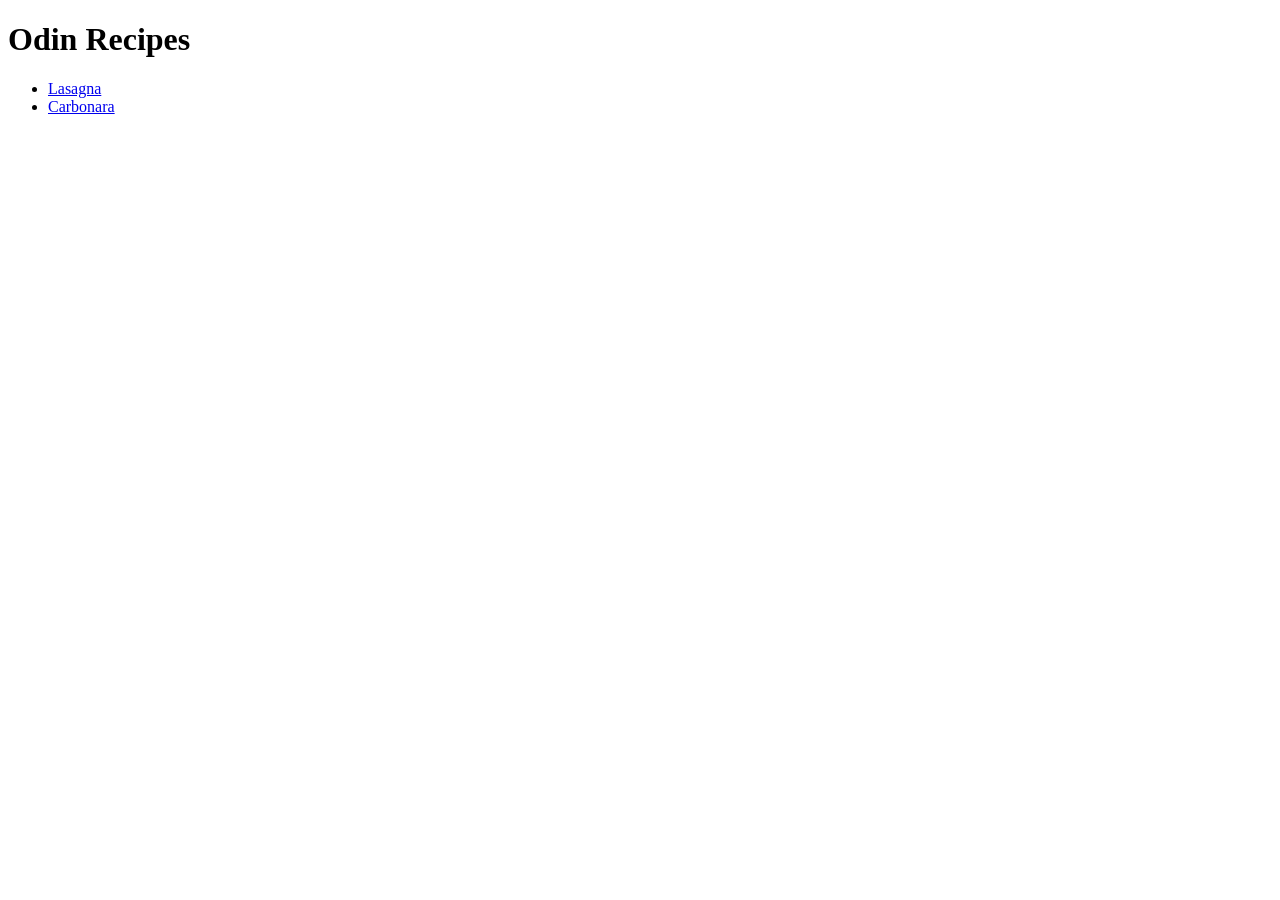
==== index.html @ 1888fe13 "Added third recipe page" ====
<!DOCTYPE html>
<html lang="en">
  <head>
    <meta charset="UTF-8" />
    <meta name="viewport" content="width=device-width, initial-scale=1.0" />
    <title>Odin Recipes</title>
  </head>
  <body>
    <h1>Odin Recipes</h1>
    <ul>
      <li><a href="./recipes/lasagna.html">Lasagna</a></li>
      <li><a href="./recipes/carbonara.html">Carbonara</a></li>
    </ul>
  </body>
</html>
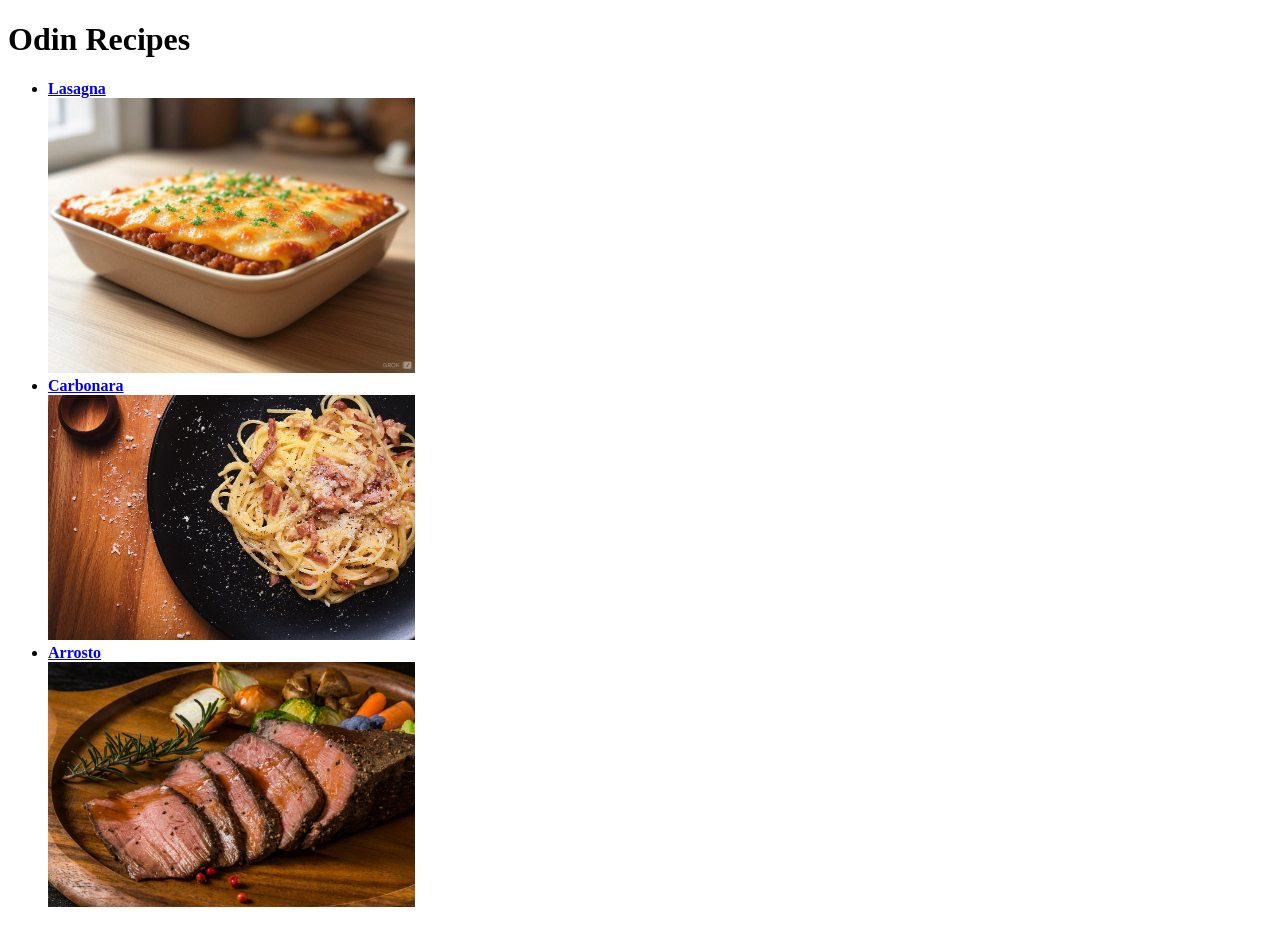
==== commit 30c34e72: "Enhance index.html by adding images and links for recipes: Lasagna, Carbonara, and Arrosto" ====
--- a/index.html
+++ b/index.html
@@ -8,8 +8,18 @@
   <body>
     <h1>Odin Recipes</h1>
     <ul>
-      <li><a href="./recipes/lasagna.html">Lasagna</a></li>
-      <li><a href="./recipes/carbonara.html">Carbonara</a></li>
+      <li>
+        <a href="./recipes/lasagna.html"><strong>Lasagna</strong></a>
+      </li>
+      <img src="./recipes/images/lasagna.jpg" width="30%" alt="Lasagna" />
+      <li>
+        <a href="./recipes/carbonara.html"><strong>Carbonara</strong></a>
+      </li>
+      <img src="./recipes/images/carbonara.jpg" width="30%" alt="Carbonara" />
+      <li>
+        <a href="./recipes/arrosto.html"><strong>Arrosto</strong></a>
+      </li>
+      <img src="./recipes/images/arrosto.jpg" width="30%" alt="Arrosto" />
     </ul>
   </body>
 </html>
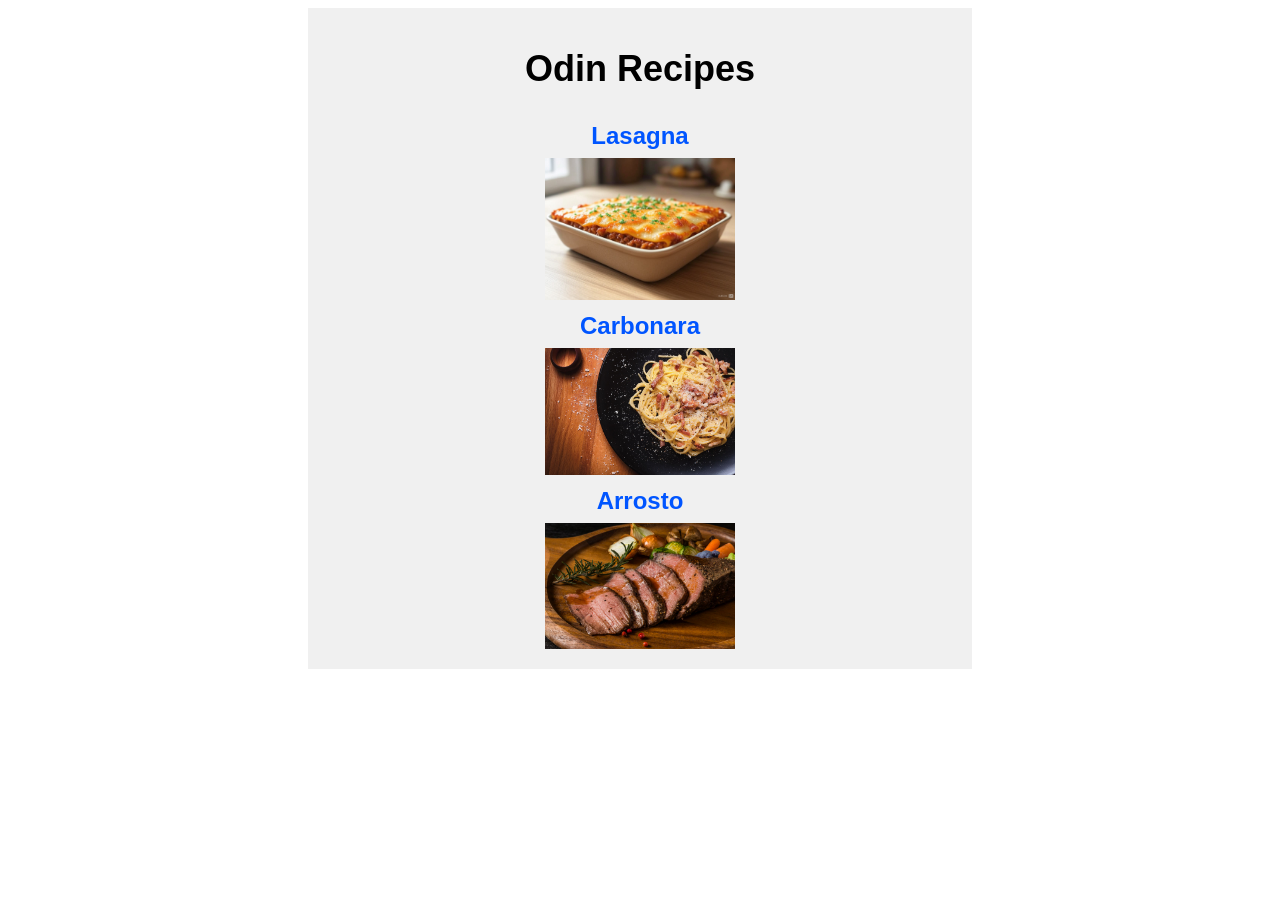
==== commit fe5a35f0: "Box, padding and margin added" ====
--- a/index.html
+++ b/index.html
@@ -3,23 +3,41 @@
   <head>
     <meta charset="UTF-8" />
     <meta name="viewport" content="width=device-width, initial-scale=1.0" />
+    <link rel="stylesheet" href="style.css" />
     <title>Odin Recipes</title>
   </head>
   <body>
-    <h1>Odin Recipes</h1>
-    <ul>
-      <li>
-        <a href="./recipes/lasagna.html"><strong>Lasagna</strong></a>
-      </li>
-      <img src="./recipes/images/lasagna.jpg" width="30%" alt="Lasagna" />
-      <li>
-        <a href="./recipes/carbonara.html"><strong>Carbonara</strong></a>
-      </li>
-      <img src="./recipes/images/carbonara.jpg" width="30%" alt="Carbonara" />
-      <li>
-        <a href="./recipes/arrosto.html"><strong>Arrosto</strong></a>
-      </li>
-      <img src="./recipes/images/arrosto.jpg" width="30%" alt="Arrosto" />
-    </ul>
+    <div class="content">
+      <h1>Odin Recipes</h1>
+      <ul>
+        <li>
+          <a href="./recipes/lasagna.html"><strong>Lasagna</strong></a>
+        </li>
+        <img
+          src="./recipes/images/lasagna.jpg"
+          width="30%"
+          height="auto"
+          alt="Lasagna"
+        />
+        <li>
+          <a href="./recipes/carbonara.html"><strong>Carbonara</strong></a>
+        </li>
+        <img
+          src="./recipes/images/carbonara.jpg"
+          width="30%"
+          height="auto"
+          alt="Carbonara"
+        />
+        <li>
+          <a href="./recipes/arrosto.html"><strong>Arrosto</strong></a>
+        </li>
+        <img
+          src="./recipes/images/arrosto.jpg"
+          width="30%"
+          height="auto"
+          alt="Arrosto"
+        />
+      </ul>
+    </div>
   </body>
 </html>
--- a/style.css
+++ b/style.css
@@ -0,0 +1,35 @@
+body {
+  font-family: -apple-system, BlinkMacSystemFont, Segoe UI, Roboto, Oxygen,
+    Ubuntu, Cantarell, Fira Sans, Droid Sans, Helvetica Neue, sans-serif;
+}
+
+h1 {
+  font-size: 36px;
+  font-weight: 700;
+  text-align: center;
+}
+ul a {
+  font-size: 24px;
+  text-decoration: none;
+  color: hsl(220, 100%, 50%);
+  display: inline-block;
+  margin: 8px auto;
+}
+ul {
+  padding: 0;
+  margin: 0;
+}
+ul li {
+  list-style-type: none;
+}
+
+.ingredients {
+  list-style-type: ;
+}
+.content {
+  text-align: center;
+  width: 50%;
+  background-color: #f0f0f0;
+  margin: 8px auto;
+  padding: 16px;
+}
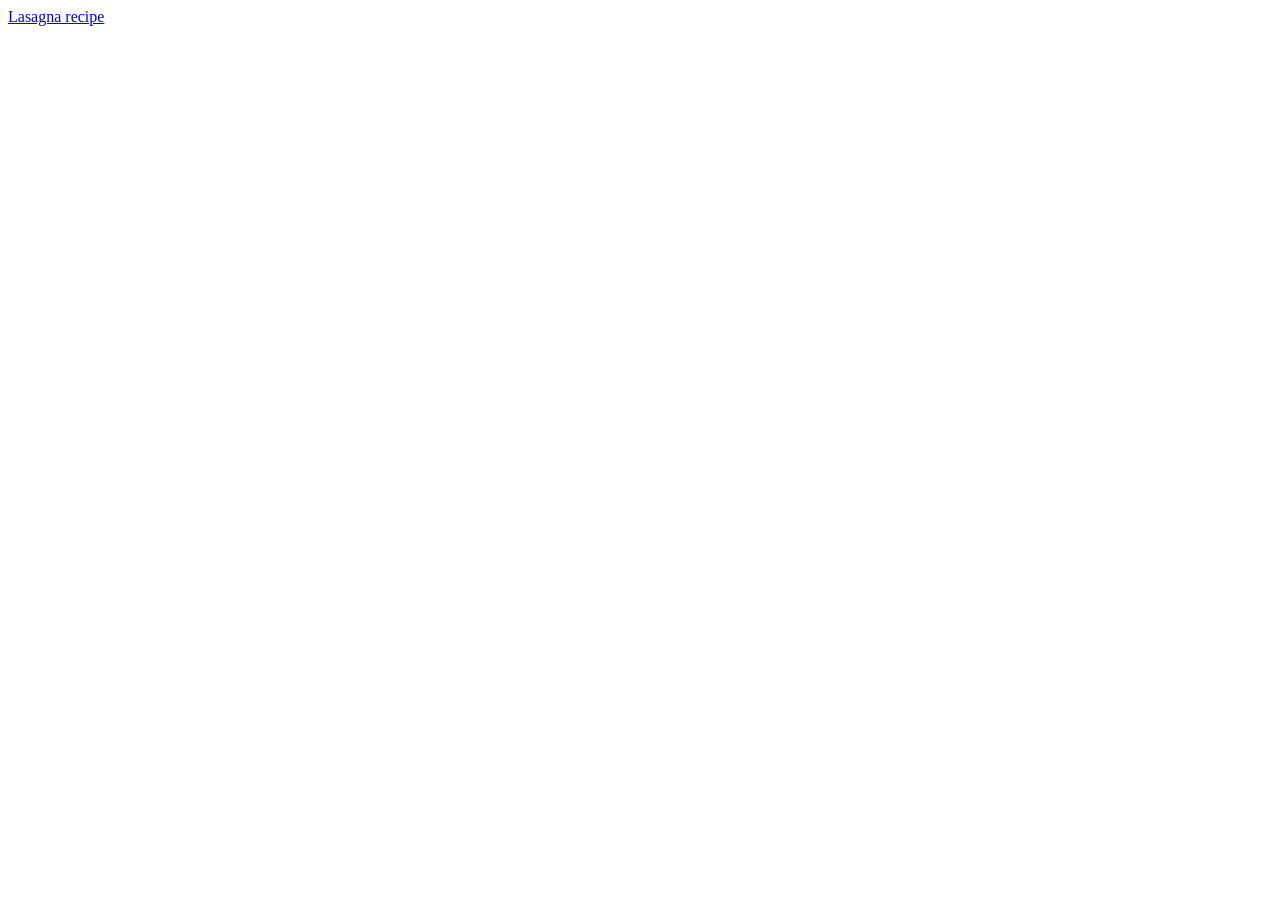
==== commit f31643ae: "creation of images and recipes folders + index.html file" ====
--- a/index.html
+++ b/index.html
@@ -1,43 +1,11 @@
 <!DOCTYPE html>
 <html lang="en">
-  <head>
-    <meta charset="UTF-8" />
-    <meta name="viewport" content="width=device-width, initial-scale=1.0" />
-    <link rel="stylesheet" href="style.css" />
-    <title>Odin Recipes</title>
-  </head>
-  <body>
-    <div class="content">
-      <h1>Odin Recipes</h1>
-      <ul>
-        <li>
-          <a href="./recipes/lasagna.html"><strong>Lasagna</strong></a>
-        </li>
-        <img
-          src="./recipes/images/lasagna.jpg"
-          width="30%"
-          height="auto"
-          alt="Lasagna"
-        />
-        <li>
-          <a href="./recipes/carbonara.html"><strong>Carbonara</strong></a>
-        </li>
-        <img
-          src="./recipes/images/carbonara.jpg"
-          width="30%"
-          height="auto"
-          alt="Carbonara"
-        />
-        <li>
-          <a href="./recipes/arrosto.html"><strong>Arrosto</strong></a>
-        </li>
-        <img
-          src="./recipes/images/arrosto.jpg"
-          width="30%"
-          height="auto"
-          alt="Arrosto"
-        />
-      </ul>
-    </div>
-  </body>
-</html>
+<head>
+    <meta charset="UTF-8">
+    <meta name="viewport" content="width=device-width, initial-scale=1.0">
+    <title>Recipes</title>
+</head>
+<body>
+    <a href="./recipes/lasagna.html">Lasagna recipe</a>
+</body>
+</html>
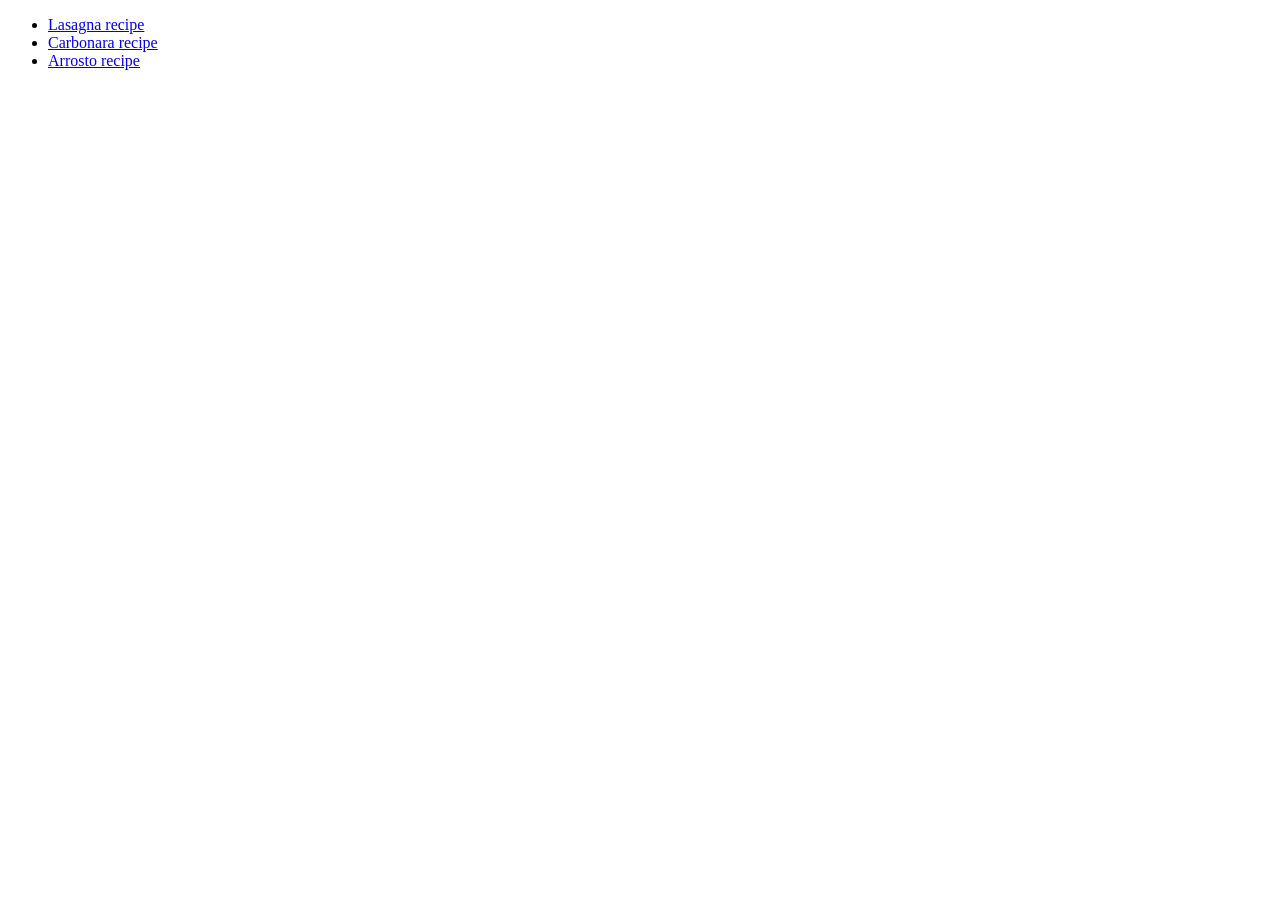
==== commit 4f1370fd: "second recipe complete" ====
--- a/index.html
+++ b/index.html
@@ -6,6 +6,14 @@
     <title>Recipes</title>
 </head>
 <body>
-    <a href="./recipes/lasagna.html">Lasagna recipe</a>
+    <ul>
+        <li>
+            <a href="./recipes/lasagna.html">Lasagna recipe</a>
+        </li>
+        <li>
+            <a href="./recipes/carbonara.html">Carbonara recipe</a>
+        </li>
+        <li><a href="./recipes/arrosto.html">Arrosto recipe</a></li>
+    </ul>
 </body>
 </html>
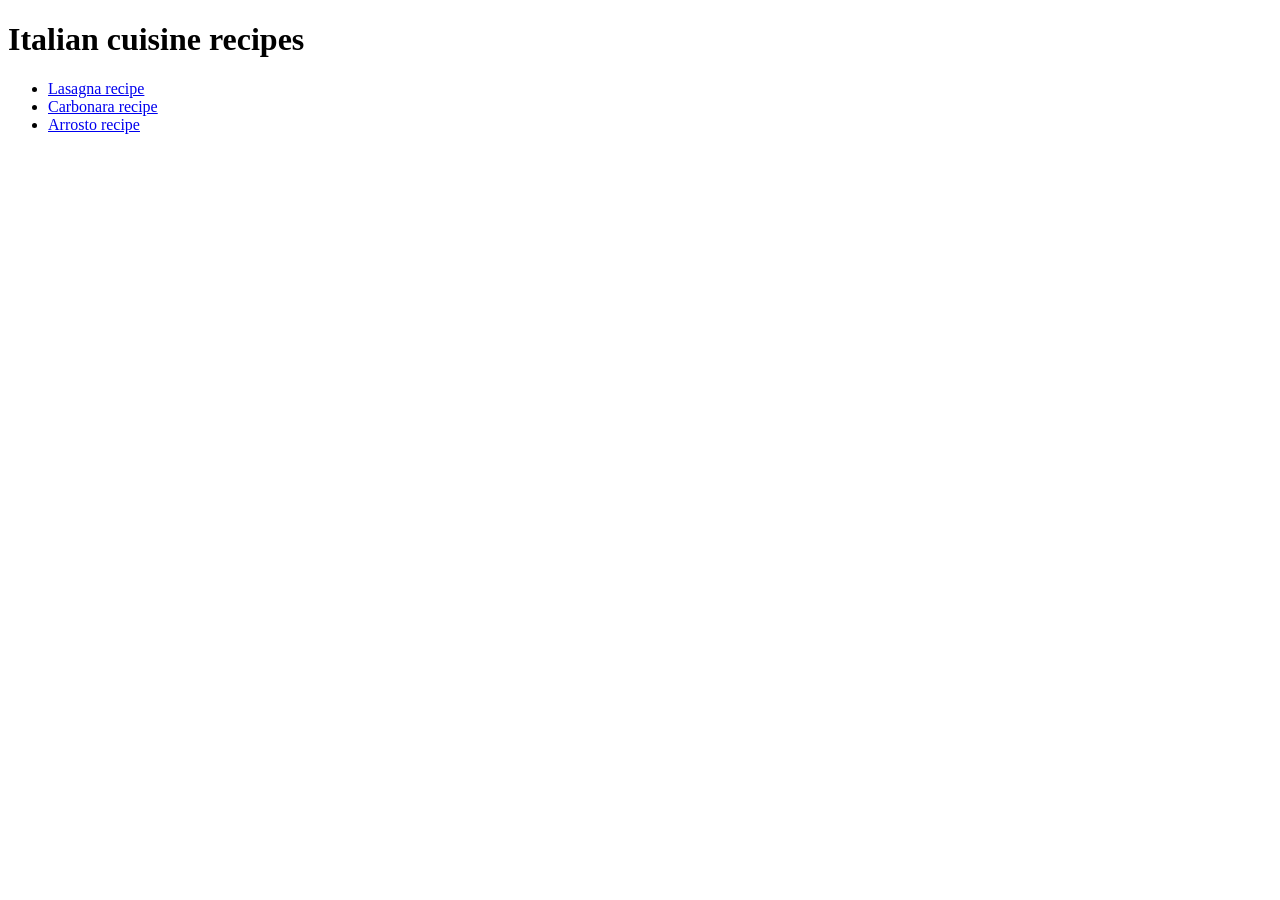
==== commit fdcfbc44: "third recipe and Project Complete" ====
--- a/index.html
+++ b/index.html
@@ -6,6 +6,7 @@
     <title>Recipes</title>
 </head>
 <body>
+    <h1>Italian cuisine recipes</h1>
     <ul>
         <li>
             <a href="./recipes/lasagna.html">Lasagna recipe</a>
